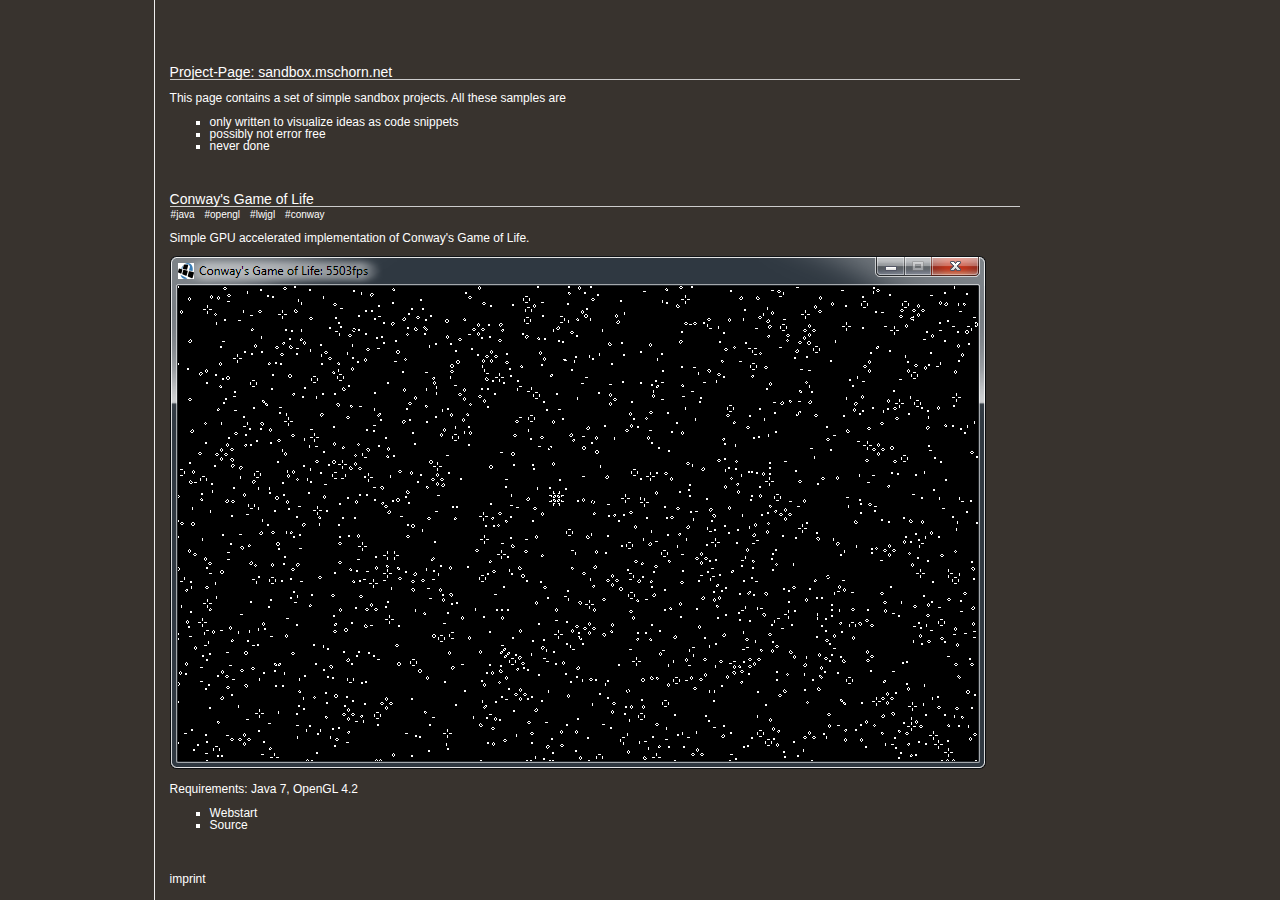
==== src/site/resources/index.html @ c57453b0 "add conways game of life" ====
<!DOCTYPE HTML PUBLIC "-//W3C//DTD HTML 4.01//EN" "http://www.w3.org/TR/html4/strict.dtd">
<html>
<head>
<meta http-equiv="Content-Type" content="text/html;charset=utf-8">
<link href="images/favicon.ico" type="image/ico" rel="shortcut icon">
<link href="images/favicon.ico" type="image/ico" rel="icon">
<title>sandbox.mschorn.net</title>
<link rel="stylesheet" type="text/css" href="css/site.css">
</head>
<body>
	<div id="line">
		<div id="block">
		
			<div class="tblock">
				<span class="title">Project-Page: sandbox.mschorn.net</span>
			</div>
			<p>This page contains a set of simple sandbox projects. All these samples are </p>
			<ul>
				<li>only written to visualize ideas as code snippets</li>
				<li>possibly not error free</li>
				<li>never done</li>
			</ul>
			

			<div class="tblock">
				<span class="title">Conway's Game of Life</span>
			</div>
			<div class="tags">
				<span class="tag">#java</span><span class="tag">#opengl</span><span
					class="tag">#lwjgl</span><span class="tag">#conway</span>
			</div>
			<p>Simple GPU accelerated implementation of Conway's Game of Life.</p>
			<p><img src="images/conway.png" alt="Conway's Game of Life" /></p>
			<p>Requirements: Java 7, OpenGL 4.2</p>
			<ul>
				<li><a href="jnlps/conway.jnlp">Webstart</a></li>
				<li><a href="jnlps/conway.jnlp">Source</a></li>
			</ul>


		</div>
		<div id="bottom">
			<div id="imprint">
				<table>
					<tr>
						<td class="bold" style="width: 45px;">name:</td>
						<td>Michael Schorn</td>
					</tr>
					<tr>
						<td class="bold">email:</td>
						<td><a href="mailto:me@mschorn.net">me@mschorn.net</a></td>
					</tr>
					<tr>
						<td class="bold">web:</td>
						<td><a href="http://mschorn.net">mschorn.net</a></td>
					</tr>
				</table>
			</div>
			<a id="imprintlink" onclick="document.getElementById('imprint').style.visibility='visible'; document.getElementById('imprintlink').style.visibility='hidden';" href="javascript://">imprint</a>
		</div>
	</div>
</body>
</html>
---- src/site/resources/css/site.css ----
@charset "utf-8";

body {
	background-color: #38332e;
	font-family: dialog, sans-serif;
	font-size: 12px;
	line-height: 1;
	color: #ffffff;
}

a:link {
	text-decoration: none;
	font-weight: normal;
	color: #ffffff;
}

a:visited {
	text-decoration: none;
	font-weight: normal;
	color: #ffffff;
}

table {
	margin: 0px;
	padding: 0px;
	border-spacing: 0px;
}

td {
	margin-left: 0px;
	padding-left: 0px;
}

ul {
	list-style-type: square;
}

.bold {
	font-weight: bold;
}

#line {
	position: absolute;
	top: 0px;
	left: 12%;
	width: 837px;
	height: 100%;
	border-left-width: 1px;
	border-left-style: solid;
	border-left-color: #eeeeee;
}

#block {
	position: relative;
	top: 25px;
	left: 15px;
}

.tblock {
	position: relative;
	min-width: 850px;
	padding: 0px;
	margin: 40px 0px 0px 0px;
	border-bottom-width: 1px;
	border-bottom-style: solid;
	border-bottom-color: #CCCCCC;
}

.title {
	font-size: 14px;
}

.tags {
	margin: 1px;
}

.tag {
	font-size: 10px;
	margin: 0px 10px 0px 0px;
}

.tag:link {
	color: #777777;
}

.tag:visited {
	color: #777777;
}

#bottom {
	position: absolute;
	bottom: 15px;
	left: 15px;
	width: 521px;
}

#imprint {
	visibility: hidden;
}
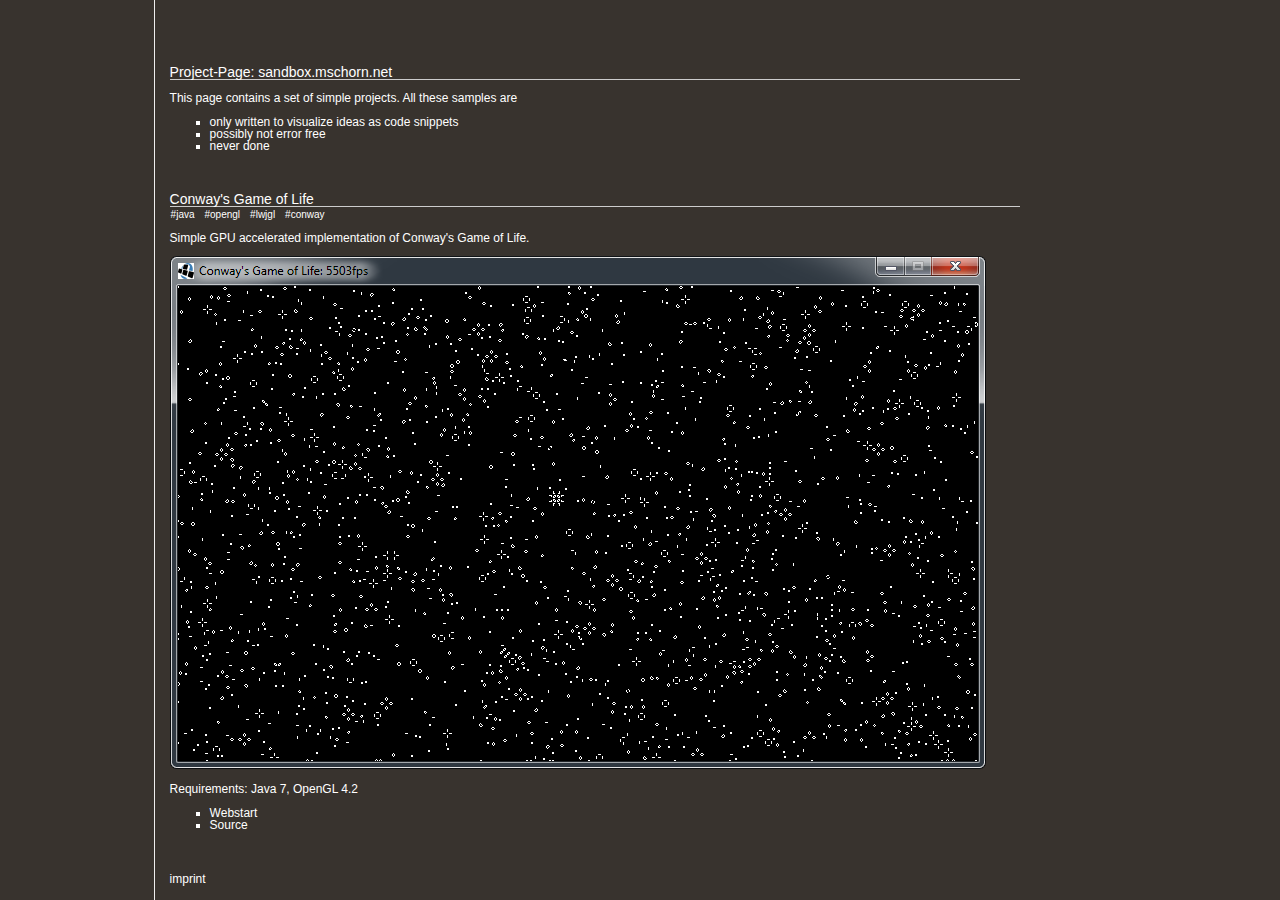
==== commit 6179912d: "cleanup" ====
--- a/src/site/resources/index.html
+++ b/src/site/resources/index.html
@@ -14,7 +14,7 @@
 			<div class="tblock">
 				<span class="title">Project-Page: sandbox.mschorn.net</span>
 			</div>
-			<p>This page contains a set of simple sandbox projects. All these samples are </p>
+			<p>This page contains a set of simple projects. All these samples are </p>
 			<ul>
 				<li>only written to visualize ideas as code snippets</li>
 				<li>possibly not error free</li>
@@ -26,15 +26,14 @@
 				<span class="title">Conway's Game of Life</span>
 			</div>
 			<div class="tags">
-				<span class="tag">#java</span><span class="tag">#opengl</span><span
-					class="tag">#lwjgl</span><span class="tag">#conway</span>
+				<span class="tag">#java</span><span class="tag">#opengl</span><span class="tag">#lwjgl</span><span class="tag">#conway</span>
 			</div>
 			<p>Simple GPU accelerated implementation of Conway's Game of Life.</p>
 			<p><img src="images/conway.png" alt="Conway's Game of Life" /></p>
 			<p>Requirements: Java 7, OpenGL 4.2</p>
 			<ul>
 				<li><a href="jnlps/conway.jnlp">Webstart</a></li>
-				<li><a href="jnlps/conway.jnlp">Source</a></li>
+				<li><a href="https://github.com/mschorn/net.mschorn.sandbox/tree/master/src/main/java/net/mschorn/sandbox/lwjgl/conway">Source</a></li>
 			</ul>
 
 
--- a/src/site/resources/css/site.css
+++ b/src/site/resources/css/site.css
@@ -39,6 +39,37 @@
 	font-weight: bold;
 }
 
+.title {
+	font-size: 14px;
+}
+
+.tag {
+	font-size: 10px;
+	margin: 0px 10px 0px 0px;
+}
+
+.tag:link {
+	color: #777777;
+}
+
+.tag:visited {
+	color: #777777;
+}
+
+.tags {
+	margin: 1px;
+}
+
+.tblock {
+	position: relative;
+	min-width: 850px;
+	padding: 0px;
+	margin: 40px 0px 0px 0px;
+	border-bottom-width: 1px;
+	border-bottom-style: solid;
+	border-bottom-color: #CCCCCC;
+}
+
 #line {
 	position: absolute;
 	top: 0px;
@@ -56,37 +87,6 @@
 	left: 15px;
 }
 
-.tblock {
-	position: relative;
-	min-width: 850px;
-	padding: 0px;
-	margin: 40px 0px 0px 0px;
-	border-bottom-width: 1px;
-	border-bottom-style: solid;
-	border-bottom-color: #CCCCCC;
-}
-
-.title {
-	font-size: 14px;
-}
-
-.tags {
-	margin: 1px;
-}
-
-.tag {
-	font-size: 10px;
-	margin: 0px 10px 0px 0px;
-}
-
-.tag:link {
-	color: #777777;
-}
-
-.tag:visited {
-	color: #777777;
-}
-
 #bottom {
 	position: absolute;
 	bottom: 15px;
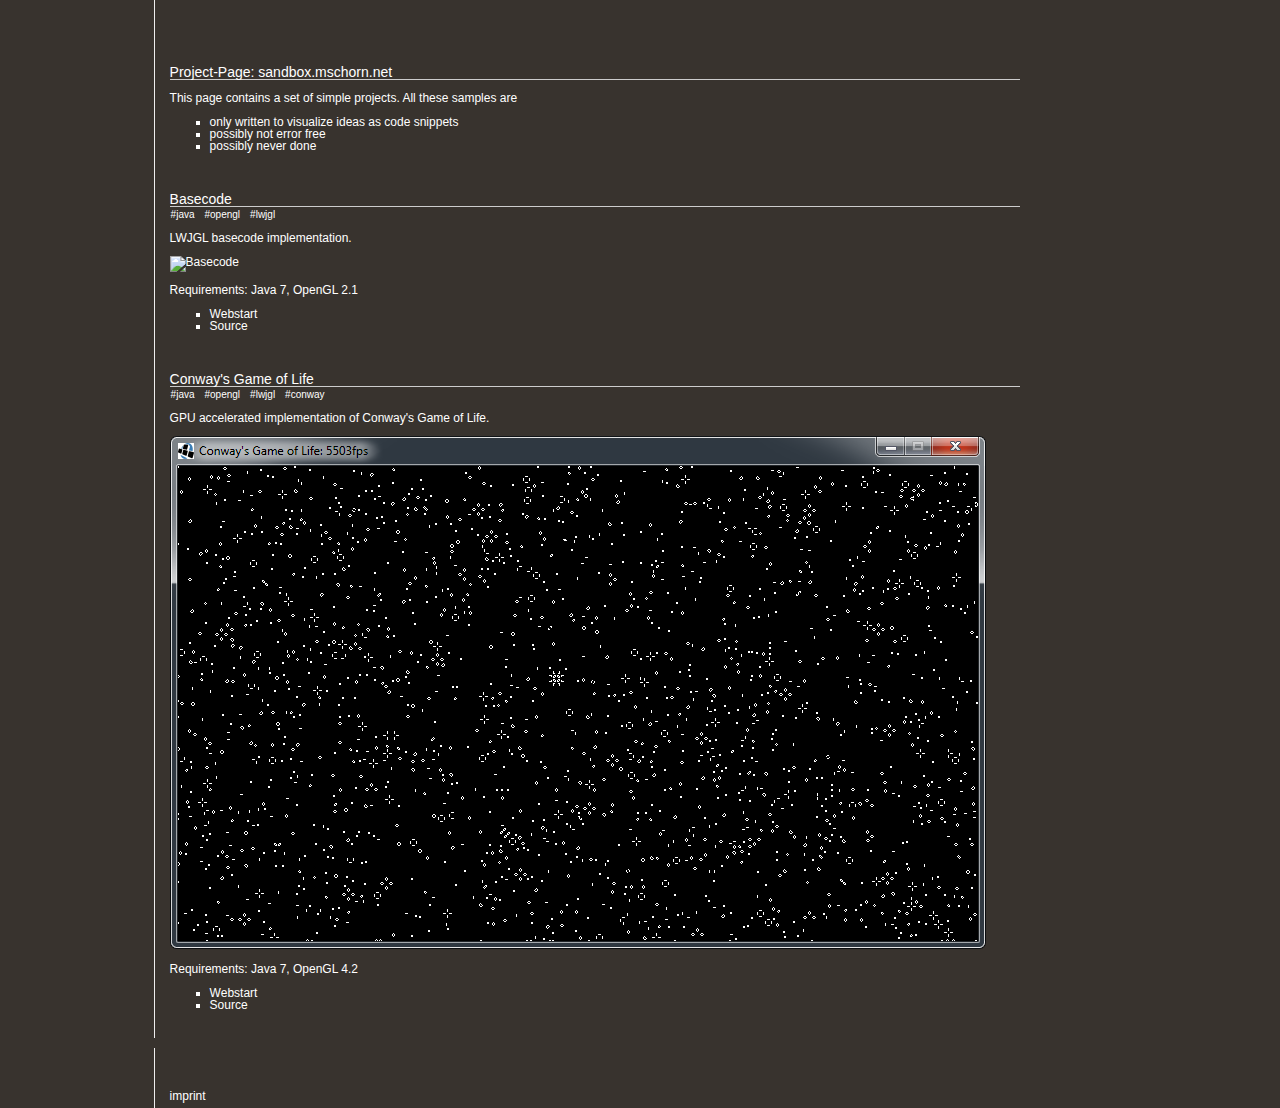
==== commit 9b655aba: "fix page bug" ====
--- a/src/site/resources/index.html
+++ b/src/site/resources/index.html
@@ -14,13 +14,28 @@
 			<div class="tblock">
 				<span class="title">Project-Page: sandbox.mschorn.net</span>
 			</div>
-			<p>This page contains a set of simple projects. All these samples are </p>
+			<p>This page contains a set of simple projects. All these samples are</p>
 			<ul>
 				<li>only written to visualize ideas as code snippets</li>
 				<li>possibly not error free</li>
-				<li>never done</li>
+				<li>possibly never done</li>
 			</ul>
-			
+
+
+			<div class="tblock">
+				<span class="title">Basecode</span>
+			</div>
+			<div class="tags">
+				<span class="tag">#java</span><span class="tag">#opengl</span><span class="tag">#lwjgl</span>
+			</div>
+			<p>LWJGL basecode implementation.</p>
+			<p><img src="images/basecode.png" alt="Basecode"></p>
+			<p>Requirements: Java 7, OpenGL 2.1</p>
+			<ul>
+				<li><a href="jnlps/basecode.jnlp">Webstart</a></li>
+				<li><a href="https://github.com/mschorn/net.mschorn.sandbox/tree/master/src/main/java/net/mschorn/sandbox/lwjgl/basecode">Source</a></li>
+			</ul>
+
 
 			<div class="tblock">
 				<span class="title">Conway's Game of Life</span>
@@ -28,14 +43,15 @@
 			<div class="tags">
 				<span class="tag">#java</span><span class="tag">#opengl</span><span class="tag">#lwjgl</span><span class="tag">#conway</span>
 			</div>
-			<p>Simple GPU accelerated implementation of Conway's Game of Life.</p>
-			<p><img src="images/conway.png" alt="Conway's Game of Life" /></p>
+			<p>GPU accelerated implementation of Conway's Game of Life.</p>
+			<p><img src="images/conway.png" alt="Conway's Game of Life"></p>
 			<p>Requirements: Java 7, OpenGL 4.2</p>
 			<ul>
 				<li><a href="jnlps/conway.jnlp">Webstart</a></li>
 				<li><a href="https://github.com/mschorn/net.mschorn.sandbox/tree/master/src/main/java/net/mschorn/sandbox/lwjgl/conway">Source</a></li>
 			</ul>
 
+			<div id="space"></div>
 
 		</div>
 		<div id="bottom">
@@ -59,4 +75,8 @@
 		</div>
 	</div>
 </body>
-</html>+</html>
+<!--
+And always remember:
+    "The Only Good Bug Is a Dead Bug"
+-->--- a/src/site/resources/css/site.css
+++ b/src/site/resources/css/site.css
@@ -75,7 +75,7 @@
 	top: 0px;
 	left: 12%;
 	width: 837px;
-	height: 100%;
+	min-height: 100%;
 	border-left-width: 1px;
 	border-left-style: solid;
 	border-left-color: #eeeeee;
@@ -87,13 +87,26 @@
 	left: 15px;
 }
 
+#space {
+	height: 40px;
+}
+
 #bottom {
 	position: absolute;
-	bottom: 15px;
-	left: 15px;
+	bottom: -70px;
+	left: -1px;
 	width: 521px;
+	height: 60px;
+	border-left-width: 1px;
+	border-left-style: solid;
+	border-left-color: #eeeeee;
+}
+
+#imprintlink {
+	padding-left: 15px;
 }
 
 #imprint {
+	padding-left: 15px;
 	visibility: hidden;
 }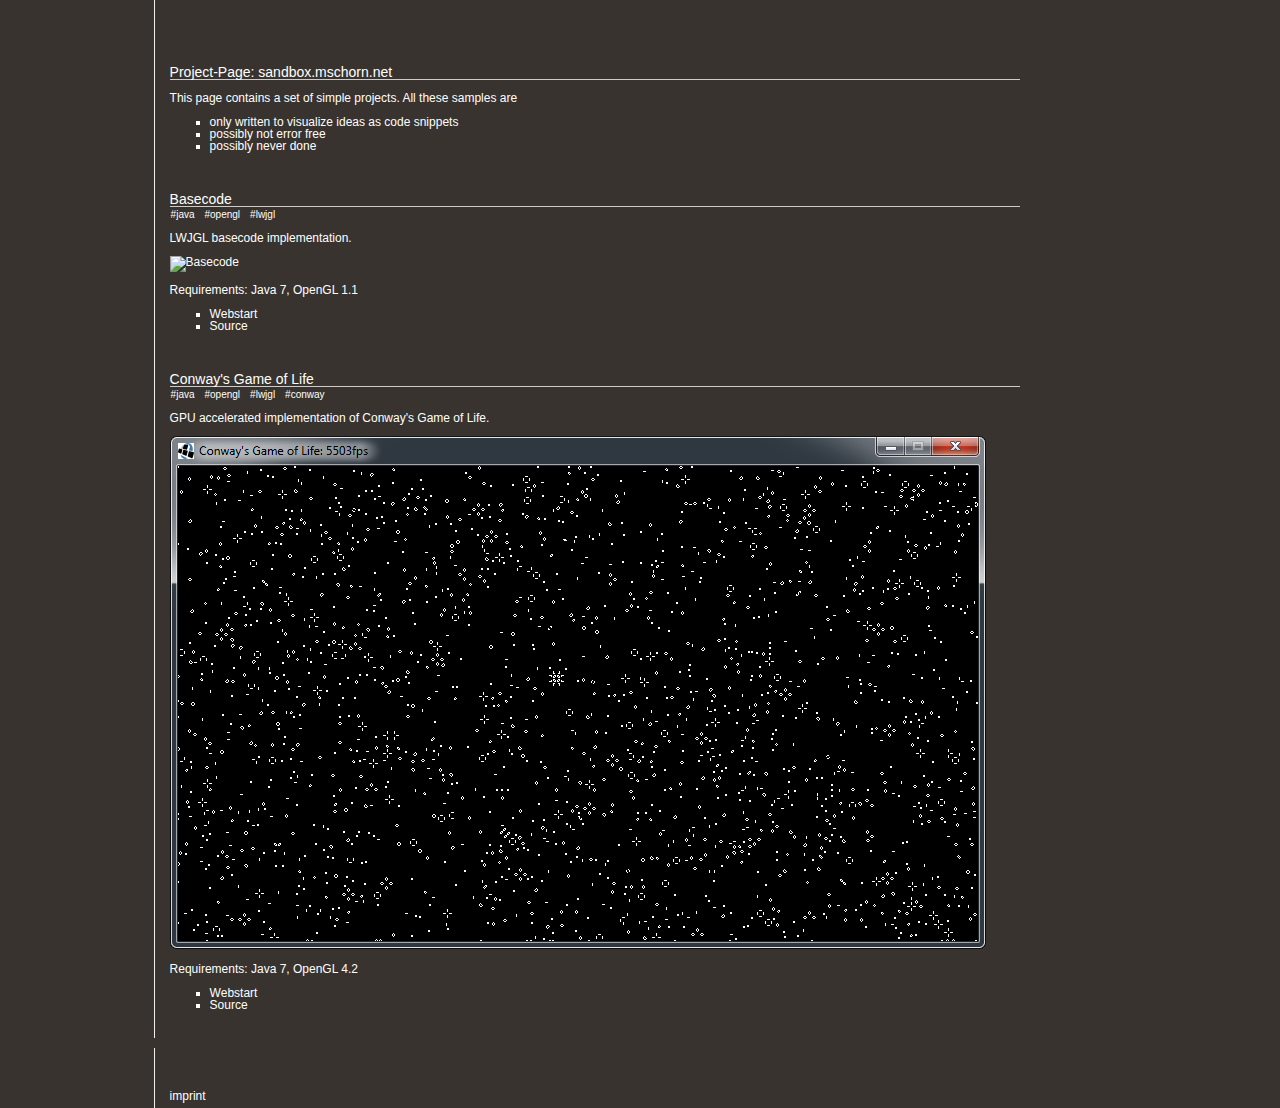
==== commit 3ba2b816: "add anchor" ====
--- a/src/site/resources/index.html
+++ b/src/site/resources/index.html
@@ -23,14 +23,14 @@
 
 
 			<div class="tblock">
-				<span class="title">Basecode</span>
+				<span class="title"><a name="basecode">Basecode</a></span>
 			</div>
 			<div class="tags">
 				<span class="tag">#java</span><span class="tag">#opengl</span><span class="tag">#lwjgl</span>
 			</div>
 			<p>LWJGL basecode implementation.</p>
 			<p><img src="images/basecode.png" alt="Basecode"></p>
-			<p>Requirements: Java 7, OpenGL 2.1</p>
+			<p>Requirements: Java 7, OpenGL 1.1</p>
 			<ul>
 				<li><a href="jnlps/basecode.jnlp">Webstart</a></li>
 				<li><a href="https://github.com/mschorn/net.mschorn.sandbox/tree/master/src/main/java/net/mschorn/sandbox/lwjgl/basecode">Source</a></li>
@@ -38,7 +38,7 @@
 
 
 			<div class="tblock">
-				<span class="title">Conway's Game of Life</span>
+				<span class="title"><a name="conway">Conway's Game of Life</a></span>
 			</div>
 			<div class="tags">
 				<span class="tag">#java</span><span class="tag">#opengl</span><span class="tag">#lwjgl</span><span class="tag">#conway</span>
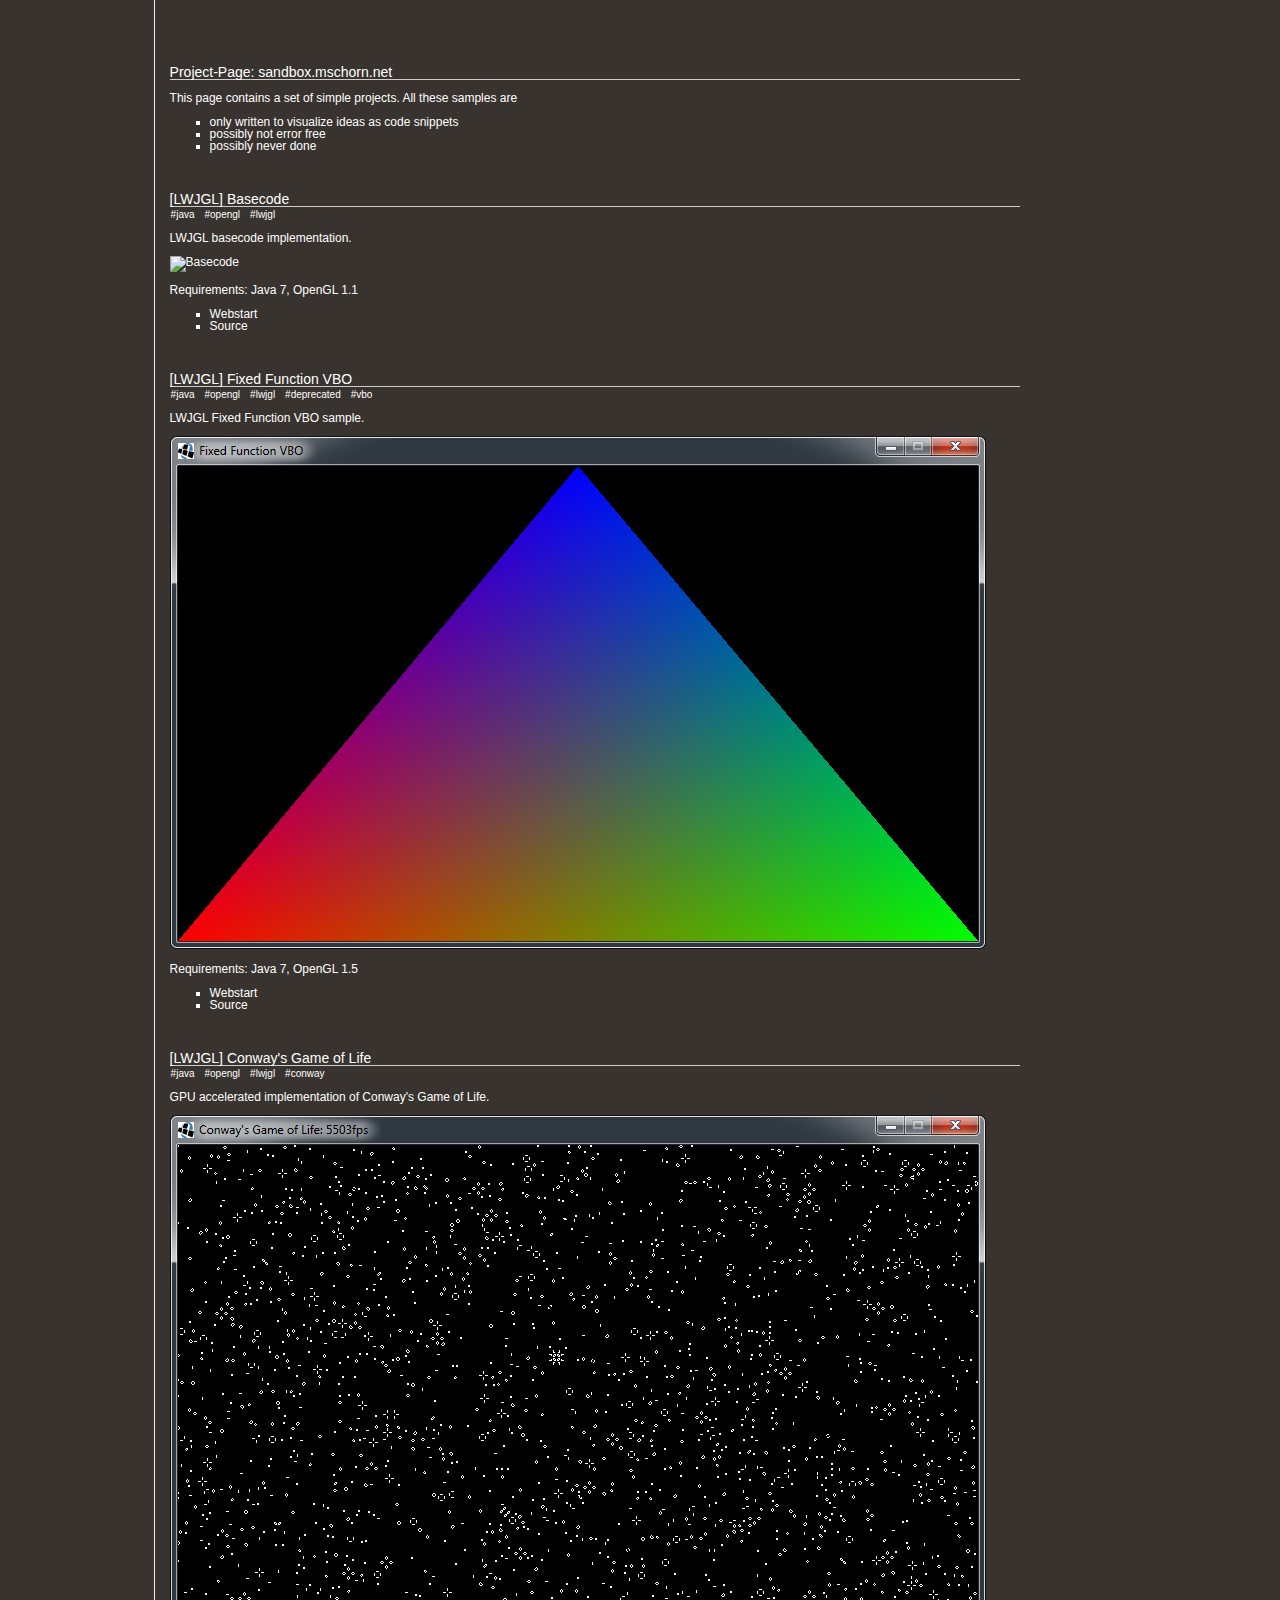
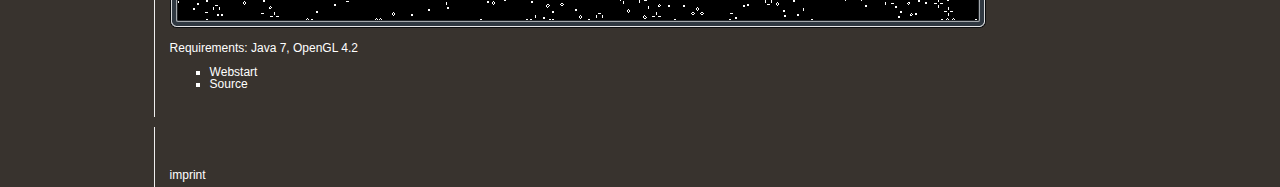
==== commit b9cbb6b3: "add fixed function vbo sample" ====
--- a/src/site/resources/index.html
+++ b/src/site/resources/index.html
@@ -23,7 +23,7 @@
 
 
 			<div class="tblock">
-				<span class="title"><a name="basecode">Basecode</a></span>
+				<span class="title"><a name="basecode">[LWJGL] Basecode</a></span>
 			</div>
 			<div class="tags">
 				<span class="tag">#java</span><span class="tag">#opengl</span><span class="tag">#lwjgl</span>
@@ -35,10 +35,25 @@
 				<li><a href="jnlps/basecode.jnlp">Webstart</a></li>
 				<li><a href="https://github.com/mschorn/net.mschorn.sandbox/tree/master/src/main/java/net/mschorn/sandbox/lwjgl/basecode">Source</a></li>
 			</ul>
+			
+			
+			<div class="tblock">
+				<span class="title"><a name="ffvbo">[LWJGL] Fixed Function VBO</a></span>
+			</div>
+			<div class="tags">
+				<span class="tag">#java</span><span class="tag">#opengl</span><span class="tag">#lwjgl</span><span class="tag">#deprecated</span><span class="tag">#vbo</span>
+			</div>
+			<p>LWJGL Fixed Function VBO sample.</p>
+			<p><img src="images/ffvbo.png" alt="Fixed Function VBO"></p>
+			<p>Requirements: Java 7, OpenGL 1.5</p>
+			<ul>
+				<li><a href="jnlps/ffvbo.jnlp">Webstart</a></li>
+				<li><a href="https://github.com/mschorn/net.mschorn.sandbox/tree/master/src/main/java/net/mschorn/sandbox/lwjgl/deprecated/vbo">Source</a></li>
+			</ul>
 
 
 			<div class="tblock">
-				<span class="title"><a name="conway">Conway's Game of Life</a></span>
+				<span class="title"><a name="conway">[LWJGL] Conway's Game of Life</a></span>
 			</div>
 			<div class="tags">
 				<span class="tag">#java</span><span class="tag">#opengl</span><span class="tag">#lwjgl</span><span class="tag">#conway</span>
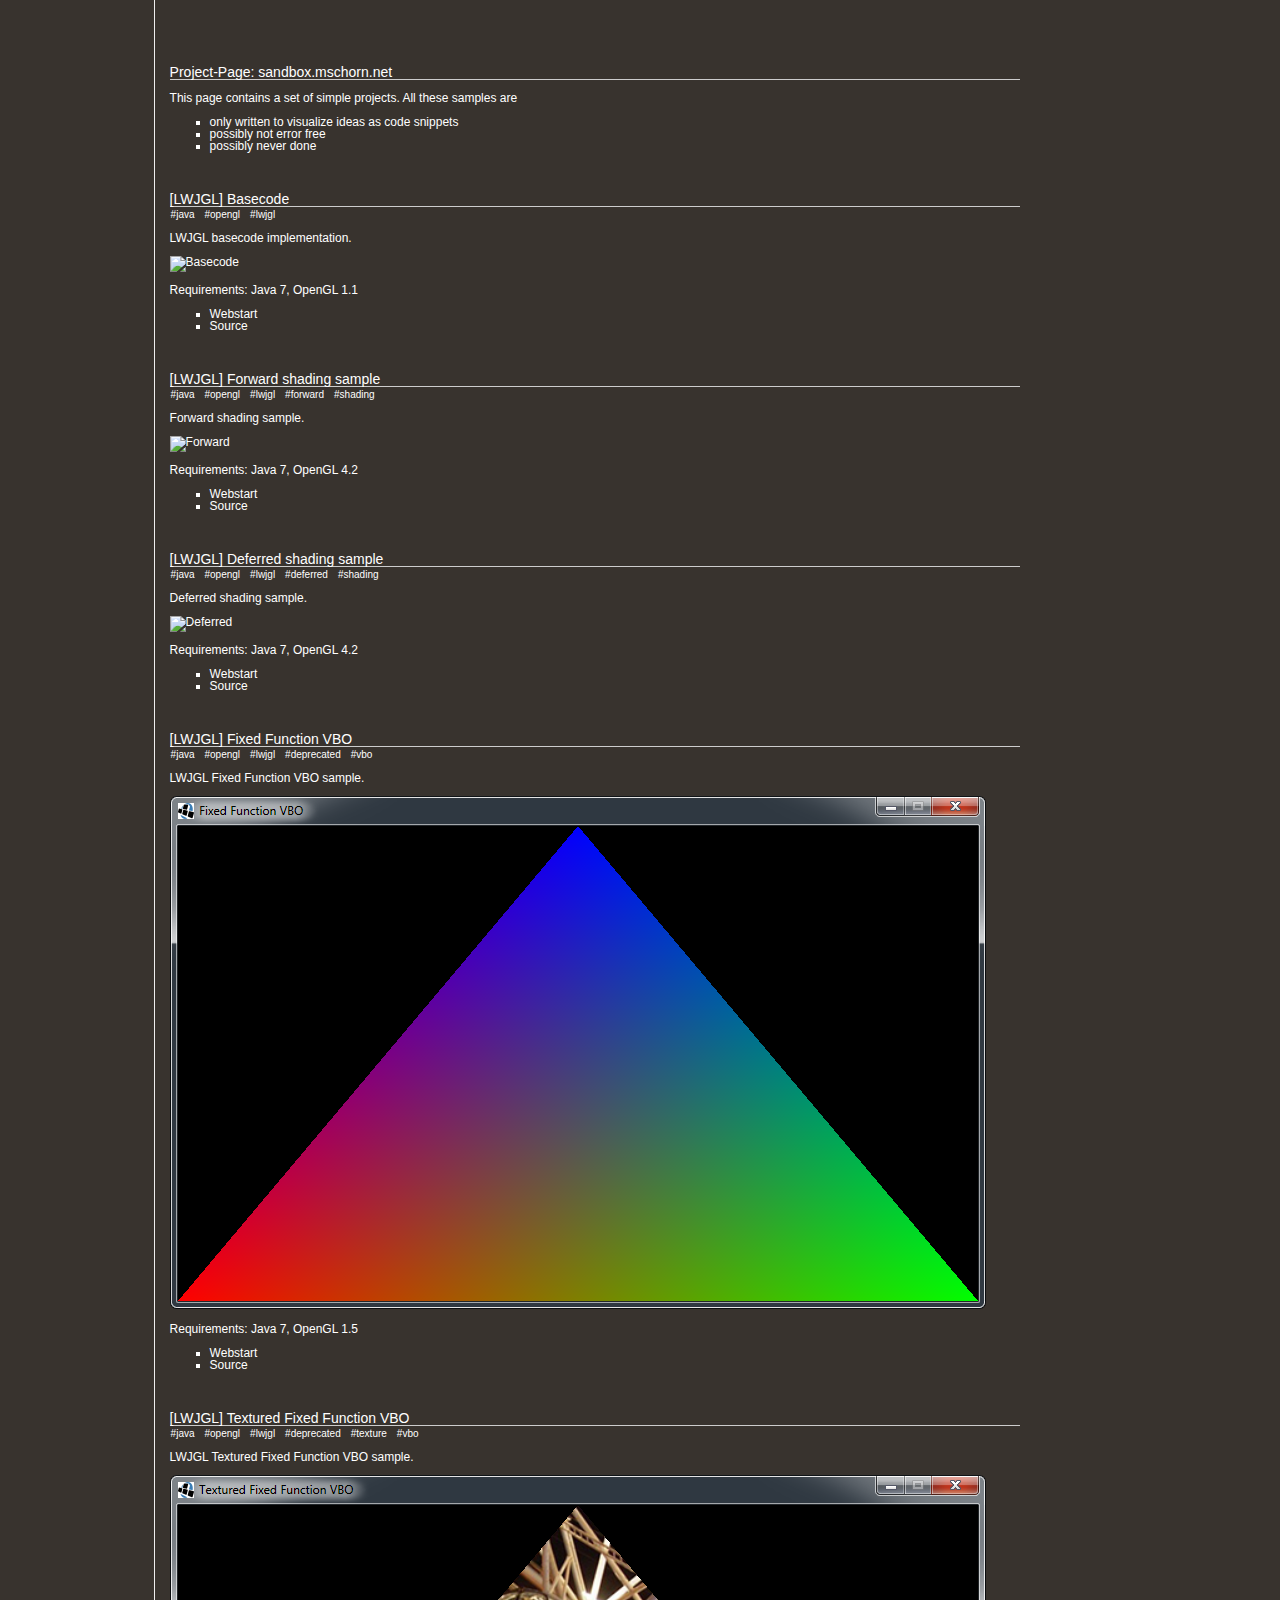
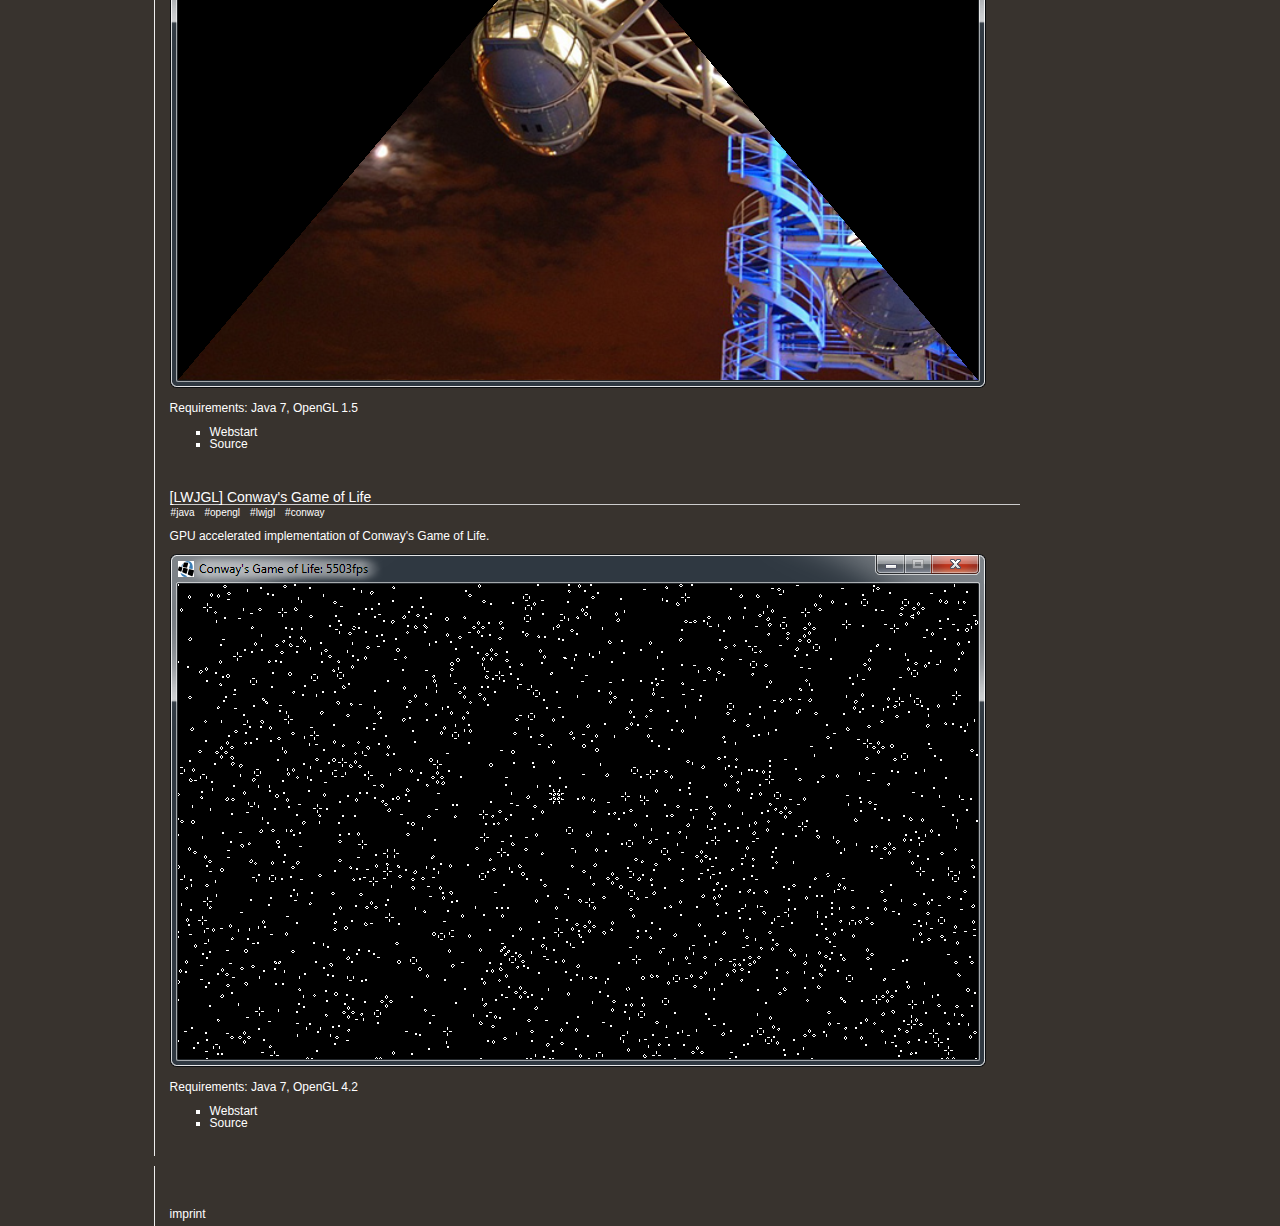
==== commit cbe76b8b: "add textured fixed function vbo sample" ====
--- a/src/site/resources/index.html
+++ b/src/site/resources/index.html
@@ -38,6 +38,36 @@
 			
 			
 			<div class="tblock">
+				<span class="title"><a name="forward">[LWJGL] Forward shading sample</a></span>
+			</div>
+			<div class="tags">
+				<span class="tag">#java</span><span class="tag">#opengl</span><span class="tag">#lwjgl</span><span class="tag">#forward</span><span class="tag">#shading</span>
+			</div>
+			<p>Forward shading sample.</p>
+			<p><img src="images/forward.png" alt="Forward"></p>
+			<p>Requirements: Java 7, OpenGL 4.2</p>
+			<ul>
+				<li><a href="jnlps/forward.jnlp">Webstart</a></li>
+				<li><a href="https://github.com/mschorn/net.mschorn.sandbox/tree/master/src/main/java/net/mschorn/sandbox/lwjgl/forward/shading">Source</a></li>
+			</ul>
+			
+			
+			<div class="tblock">
+				<span class="title"><a name="deferred">[LWJGL] Deferred shading sample</a></span>
+			</div>
+			<div class="tags">
+				<span class="tag">#java</span><span class="tag">#opengl</span><span class="tag">#lwjgl</span><span class="tag">#deferred</span><span class="tag">#shading</span>
+			</div>
+			<p>Deferred shading sample.</p>
+			<p><img src="images/deferred.png" alt="Deferred"></p>
+			<p>Requirements: Java 7, OpenGL 4.2</p>
+			<ul>
+				<li><a href="jnlps/deferred.jnlp">Webstart</a></li>
+				<li><a href="https://github.com/mschorn/net.mschorn.sandbox/tree/master/src/main/java/net/mschorn/sandbox/lwjgl/deferred/shading">Source</a></li>
+			</ul>
+			
+			
+			<div class="tblock">
 				<span class="title"><a name="ffvbo">[LWJGL] Fixed Function VBO</a></span>
 			</div>
 			<div class="tags">
@@ -49,6 +79,21 @@
 			<ul>
 				<li><a href="jnlps/ffvbo.jnlp">Webstart</a></li>
 				<li><a href="https://github.com/mschorn/net.mschorn.sandbox/tree/master/src/main/java/net/mschorn/sandbox/lwjgl/deprecated/vbo">Source</a></li>
+			</ul>
+			
+			
+			<div class="tblock">
+				<span class="title"><a name="fftexturedvbo">[LWJGL] Textured Fixed Function VBO</a></span>
+			</div>
+			<div class="tags">
+				<span class="tag">#java</span><span class="tag">#opengl</span><span class="tag">#lwjgl</span><span class="tag">#deprecated</span><span class="tag">#texture</span><span class="tag">#vbo</span>
+			</div>
+			<p>LWJGL Textured Fixed Function VBO sample.</p>
+			<p><img src="images/fftexturedvbo.png" alt="Textured Fixed Function VBO"></p>
+			<p>Requirements: Java 7, OpenGL 1.5</p>
+			<ul>
+				<li><a href="jnlps/fftexturedvbo.jnlp">Webstart</a></li>
+				<li><a href="https://github.com/mschorn/net.mschorn.sandbox/tree/master/src/main/java/net/mschorn/sandbox/lwjgl/deprecated/textured">Source</a></li>
 			</ul>
 
 
